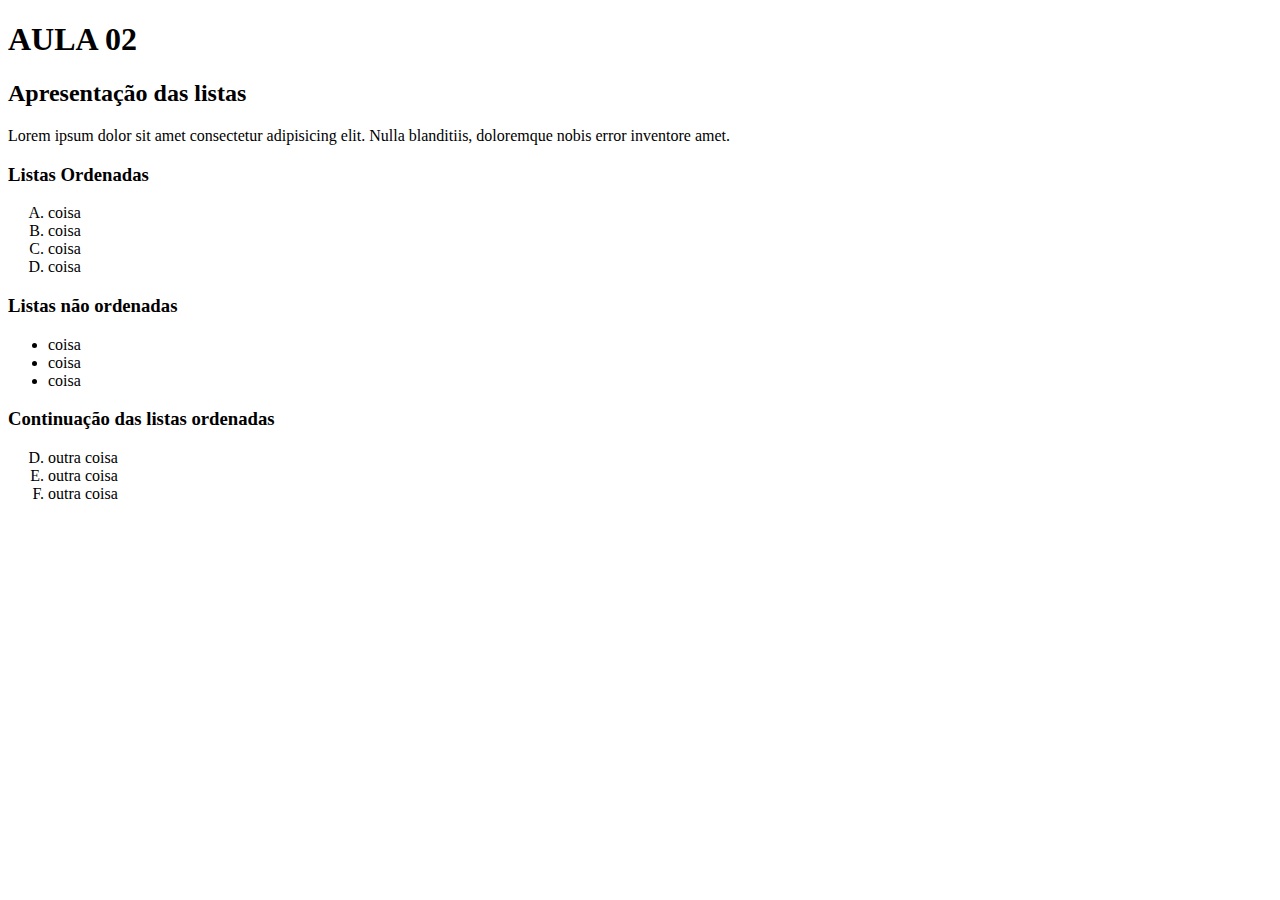
==== index.html @ ba5bc6ce "inserção de exemplos de listas ordenadas e não ordenadas" ====
<!DOCTYPE html>
<html lang="pt-br">
<head>
    <meta charset="UTF-8">
    <meta name="viewport" content="width=device-width, initial-scale=1.0">
    <title>Document</title>
</head>
<body>
    <h1>AULA 02</h1>
    <h2>Apresentação das listas</h2>
    <p>Lorem ipsum dolor sit amet consectetur adipisicing elit. Nulla blanditiis, doloremque nobis error inventore amet.</p>
    <h3>Listas Ordenadas</h3>
    <ol type="A">
        <li>coisa</li>
        <li>coisa</li>
        <li>coisa</li>
        <li>coisa</li>
    </ol>
    <h3>Listas não ordenadas</h3>
    <ul>
        <li>coisa</li>
        <li>coisa</li>
        <li>coisa</li>
    </ul>
    <h3>Continuação das listas ordenadas</h3>
    <ol type="A" start="4">
        <li>outra coisa</li>
        <li>outra coisa</li>
        <li>outra coisa</li>
    </ol>
</body>
</html>
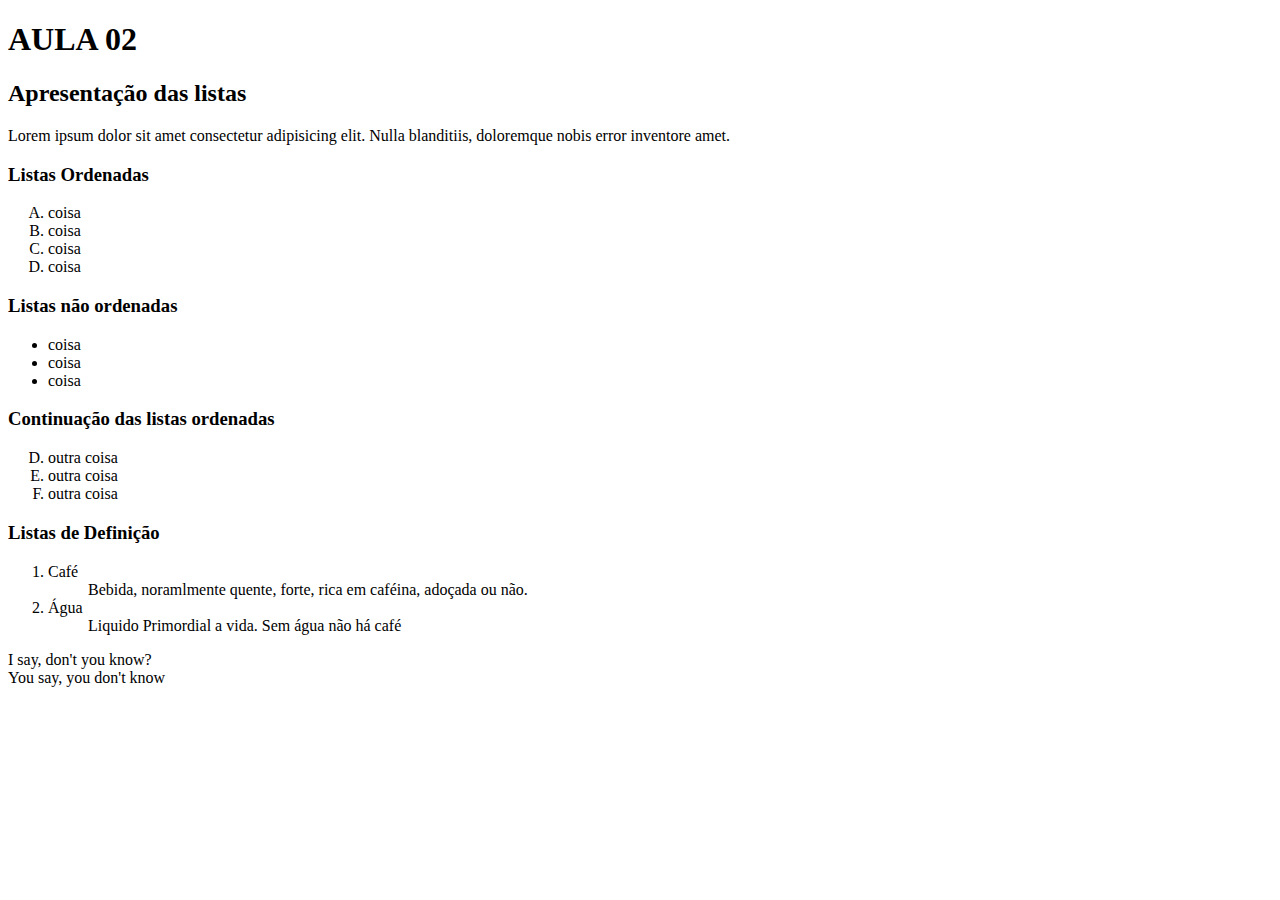
==== commit 359bcf38: "exemplo de quebra de linha" ====
--- a/index.html
+++ b/index.html
@@ -28,5 +28,26 @@
         <li>outra coisa</li>
         <li>outra coisa</li>
     </ol>
+    <h3>Listas de Definição</h3>
+
+
+    <dl>
+        <ol>
+            <li>
+        <dt>Café</dt>
+        <dd>Bebida, noramlmente quente, forte, rica em caféina,
+            adoçada ou não.
+            </li>
+            <li>
+        </dd>
+        <dt>Água</dt>
+        <dd>Liquido Primordial a vida. Sem água não há café</dd>
+            </li>
+        </ol>
+    </dl>
+
+    <p>I say, don't you know?<br>
+        You say, you don't know
+    </p>
 </body>
 </html>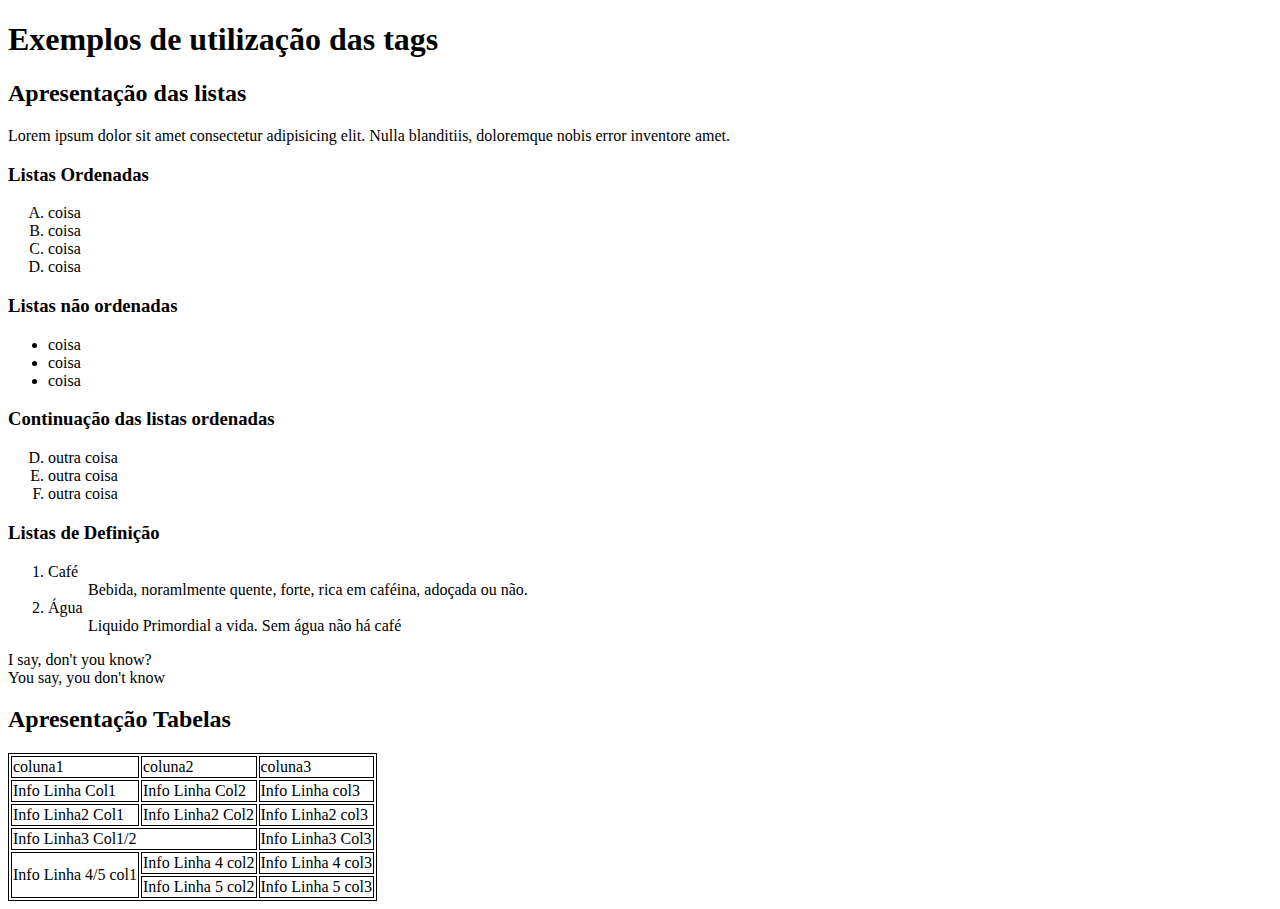
==== commit 06045a80: "Adição de Exemplos de Tabela" ====
--- a/index.html
+++ b/index.html
@@ -4,9 +4,14 @@
     <meta charset="UTF-8">
     <meta name="viewport" content="width=device-width, initial-scale=1.0">
     <title>Document</title>
+    <style>
+        table,th,td,tr{
+            border: 1px solid black;
+        }
+    </style>
 </head>
 <body>
-    <h1>AULA 02</h1>
+    <h1>Exemplos de utilização das tags</h1>
     <h2>Apresentação das listas</h2>
     <p>Lorem ipsum dolor sit amet consectetur adipisicing elit. Nulla blanditiis, doloremque nobis error inventore amet.</p>
     <h3>Listas Ordenadas</h3>
@@ -49,5 +54,45 @@
     <p>I say, don't you know?<br>
         You say, you don't know
     </p>
+
+    <h2>Apresentação Tabelas</h2>
+
+    <table>
+        <!--titulo das colunas-->
+        <tr>
+            <td>coluna1</td>
+            <td>coluna2</td>
+            <td>coluna3</td>
+        </tr>
+        <!--Informações da tabela-->
+        <tr>
+            <td>Info Linha Col1</td>
+            <td>Info Linha Col2</td>
+            <td>Info Linha col3</td>
+        </tr>
+
+        <tr>
+            <td>Info Linha2 Col1</td>
+            <td>Info Linha2 Col2</td>
+            <td>Info Linha2 col3</td>
+        </tr>
+
+        <tr>
+            <td colspan="2">Info Linha3 Col1/2</td>
+            <td>Info Linha3 Col3</td>
+
+        </tr>
+
+        <tr>
+            <td rowspan="2">Info Linha 4/5 col1</td>
+            <td>Info Linha 4 col2</td>
+            <td>Info Linha 4 col3</td>
+        </tr>
+        <tr>
+            <td>Info Linha 5 col2</td>
+            <td>Info Linha 5 col3</td>
+        </tr>
+
+    </table>
 </body>
 </html>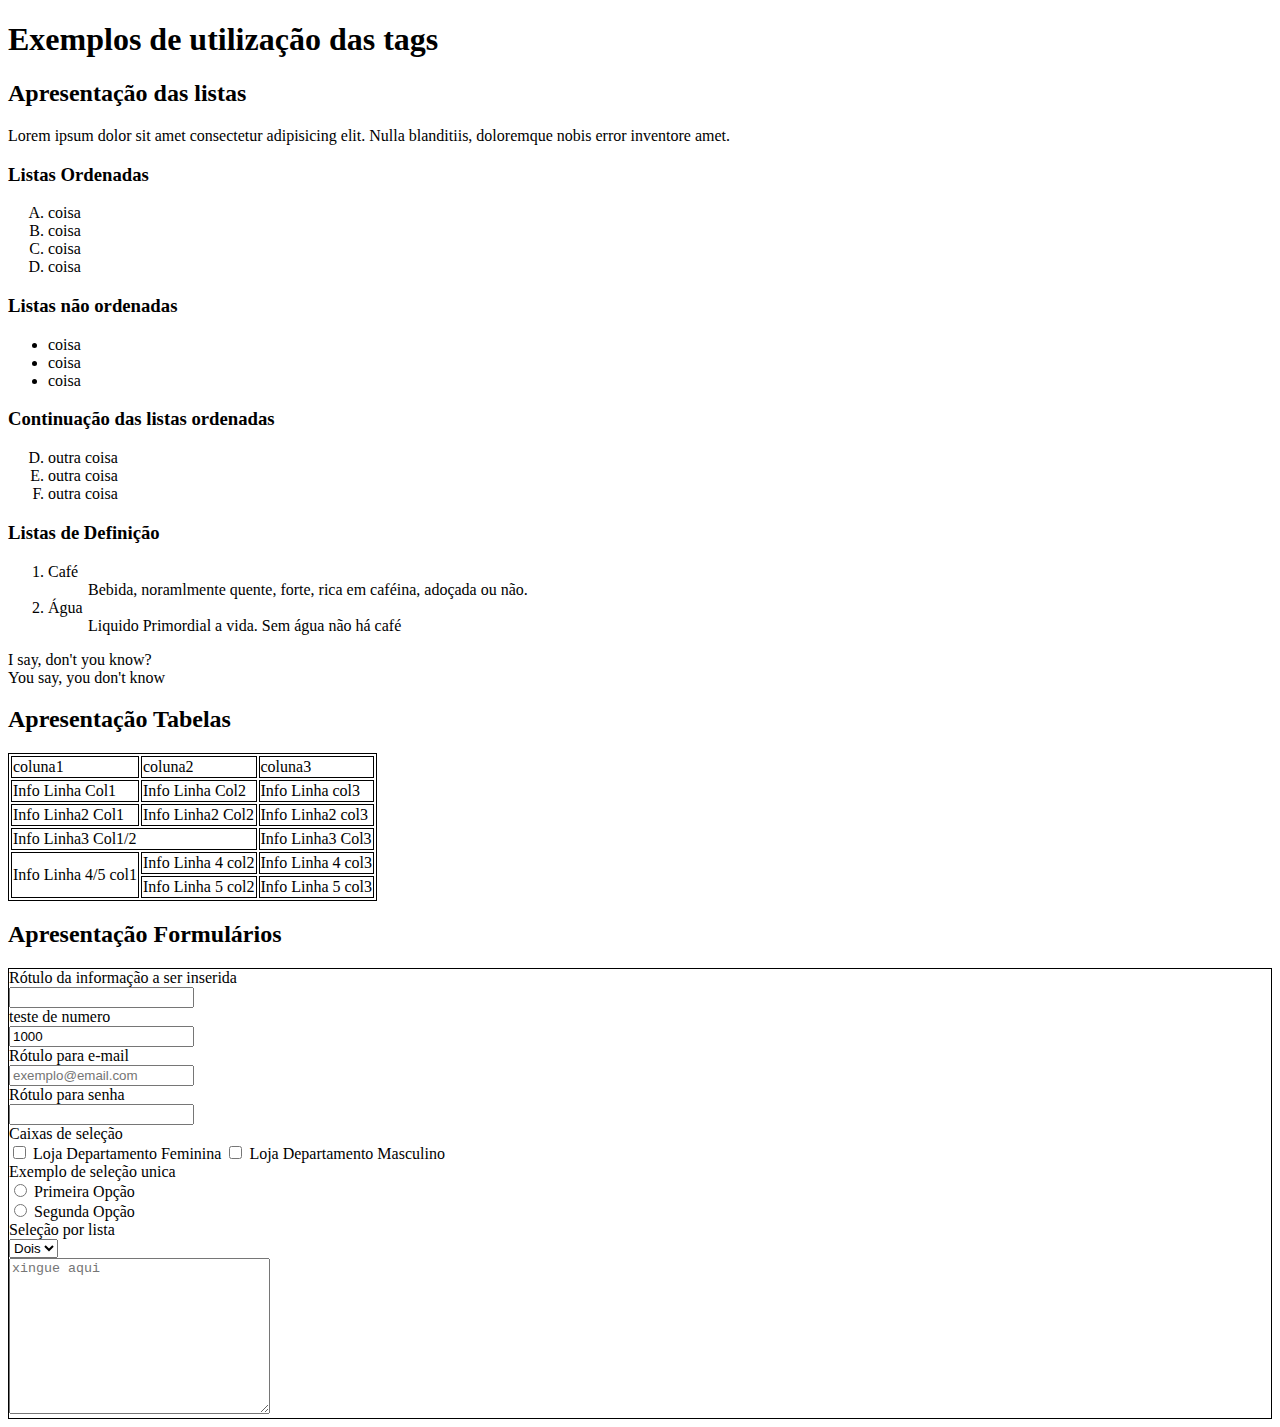
==== commit 72b84e43: "Formulário Cadastro Tech" ====
--- a/index.html
+++ b/index.html
@@ -5,7 +5,7 @@
     <meta name="viewport" content="width=device-width, initial-scale=1.0">
     <title>Document</title>
     <style>
-        table,th,td,tr{
+        table,th,td,tr,form{
             border: 1px solid black;
         }
     </style>
@@ -94,5 +94,75 @@
         </tr>
 
     </table>
+    <h2>Apresentação Formulários </h2>
+    <form action="#">
+
+        <label for="texto">
+            Rótulo da informação a ser inserida
+        </label>
+        <br>
+        <input type="text" name="" id="texto">
+
+        <br>
+
+        <label for="meuID2">
+            teste de numero
+        </label>
+        <br>
+        <input type="number" value="1000">
+
+        <br>
+        <label for="email">Rótulo para e-mail</label>
+        <br>
+        <input type="email" name="" id="email" placeholder="exemplo@email.com">
+        
+        <br>
+        <label for="senha">Rótulo para senha</label>
+        <br>
+        <input type="password" name="" id="senha">
+
+        <br>
+        <label for="">Caixas de seleção</label>
+        <br>
+        <input type="checkbox" name="selecao" id="f" value="lojafeminino">
+        <label for="f">Loja Departamento Feminina</label>
+
+        <input type="checkbox" name="selecao" id="m" value="lojamasculino">
+        <label for="m">Loja Departamento Masculino</label>
+        <br>
+
+        <label for="">Exemplo de seleção unica</label>
+        <br>
+
+        <input type="radio" name="selecaoUnica" id="um" value="1">
+        <label for="1">Primeira Opção</label>
+        <br>
+
+        <input type="radio" name="selecaoUnica" id="dois" value="2">
+        <label for="1">Segunda Opção</label>
+        <br>
+
+        <label for="">Seleção por lista</label>
+        <br>
+        <select name="testeSelect" id="testeSelect">
+            <option value="1" disabled>Um</option>
+            <option value="2">Dois</option>
+            <option value="3">Três</option>
+        </select>
+
+        <br>
+
+        <textarea name="" id="" cols="30" rows="10" placeholder="xingue aqui"></textarea>
+
+
+
+        
+
+        
+
+
+
+
+    </form>
 </body>
 </html>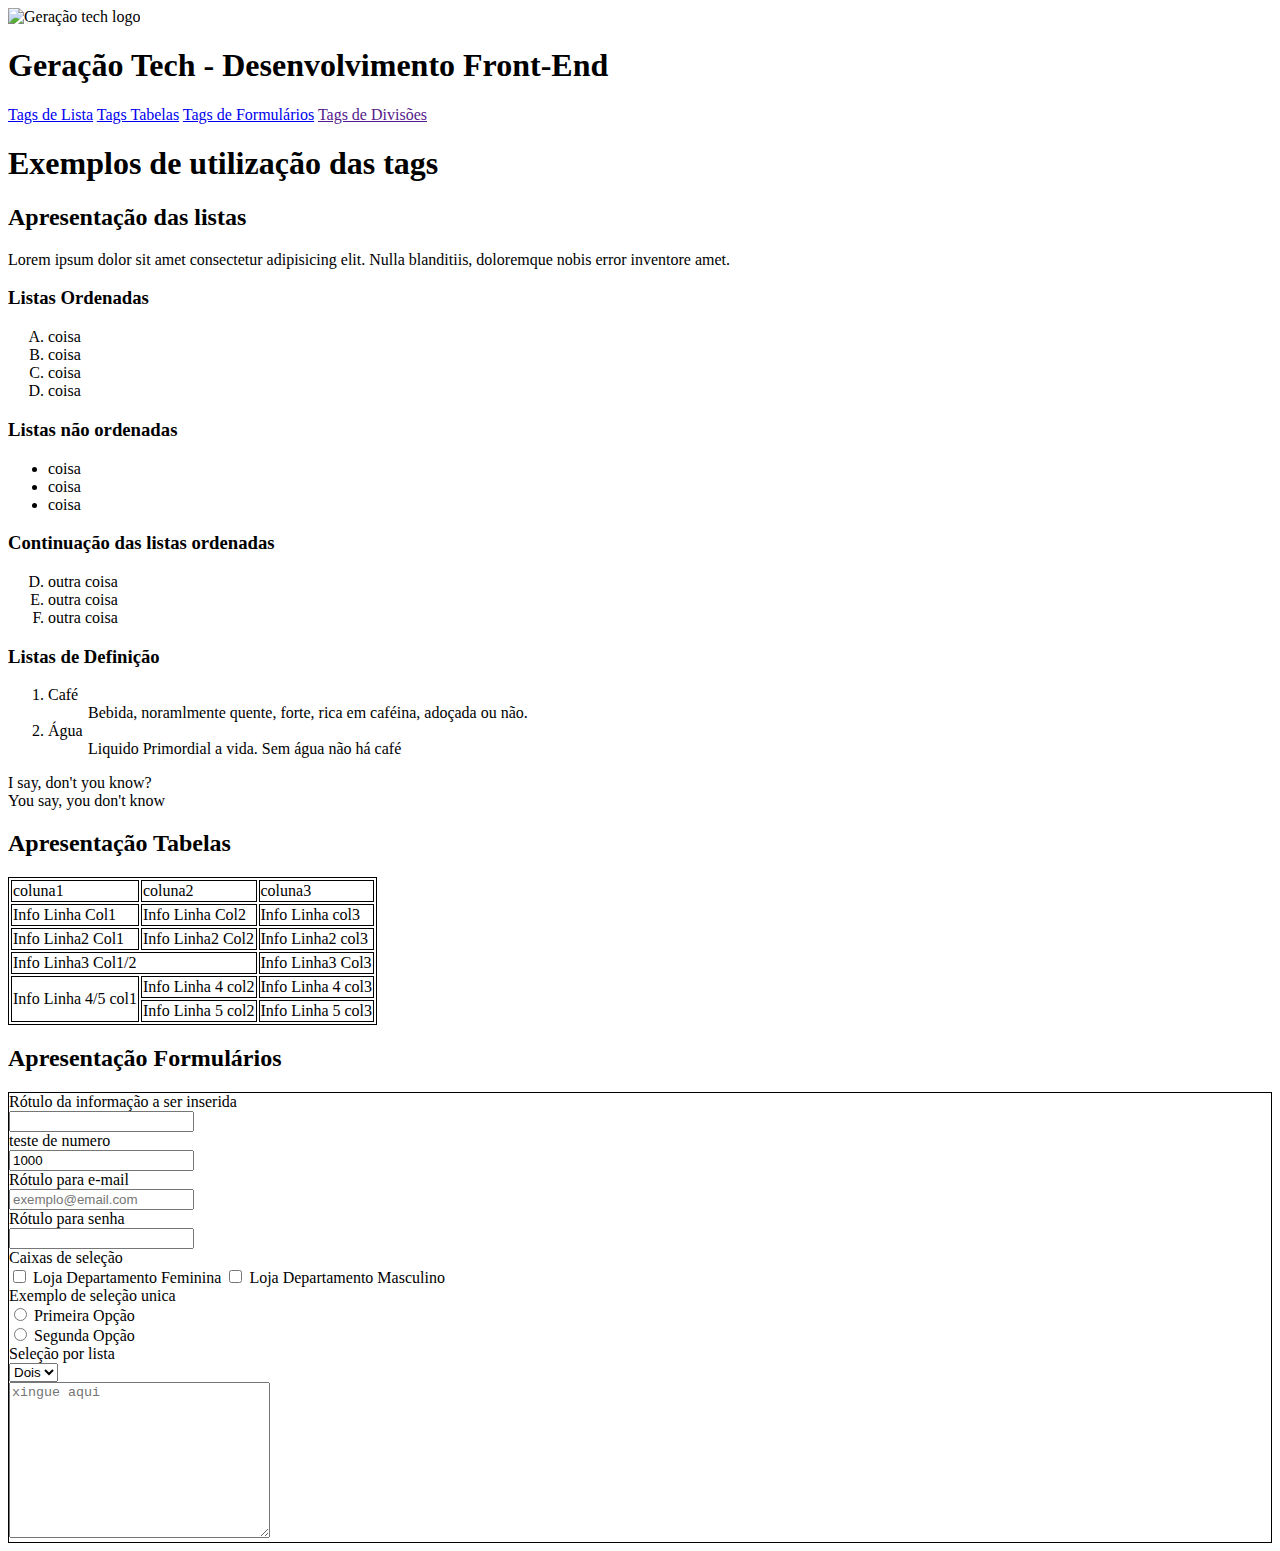
==== commit 86e14255: "Implementação de navegação e section" ====
--- a/index.html
+++ b/index.html
@@ -11,28 +11,55 @@
     </style>
 </head>
 <body>
+
+<header>
+
+<img src="geracaotechlogo.png" alt="Geração tech logo">
+
+<h1>Geração Tech - Desenvolvimento Front-End</h1>
+
+<nav>
+    <a href="#listas">Tags de Lista</a>
+    <a href="#tabelas">Tags  Tabelas</a>
+    <a href="#formularios">Tags de Formulários</a>
+    <a href="">Tags de Divisões</a>
+</nav>
+
+</header>
+
+<main>
+
     <h1>Exemplos de utilização das tags</h1>
+
+   <section id="listas">
     <h2>Apresentação das listas</h2>
+    
     <p>Lorem ipsum dolor sit amet consectetur adipisicing elit. Nulla blanditiis, doloremque nobis error inventore amet.</p>
+
     <h3>Listas Ordenadas</h3>
+
     <ol type="A">
         <li>coisa</li>
         <li>coisa</li>
         <li>coisa</li>
         <li>coisa</li>
     </ol>
+
     <h3>Listas não ordenadas</h3>
+
     <ul>
         <li>coisa</li>
         <li>coisa</li>
         <li>coisa</li>
     </ul>
     <h3>Continuação das listas ordenadas</h3>
+
     <ol type="A" start="4">
         <li>outra coisa</li>
         <li>outra coisa</li>
         <li>outra coisa</li>
     </ol>
+
     <h3>Listas de Definição</h3>
 
 
@@ -54,7 +81,9 @@
     <p>I say, don't you know?<br>
         You say, you don't know
     </p>
+   </section>
 
+   <section id="tabelas">
     <h2>Apresentação Tabelas</h2>
 
     <table>
@@ -94,6 +123,9 @@
         </tr>
 
     </table>
+   </section>
+
+   <section id="formularios">
     <h2>Apresentação Formulários </h2>
     <form action="#">
 
@@ -154,15 +186,14 @@
 
         <textarea name="" id="" cols="30" rows="10" placeholder="xingue aqui"></textarea>
 
+    </form>
+   </section>
 
+   
+</main>
 
-        
+<footer>
 
-        
-
-
-
-
-    </form>
+</footer>
 </body>
 </html>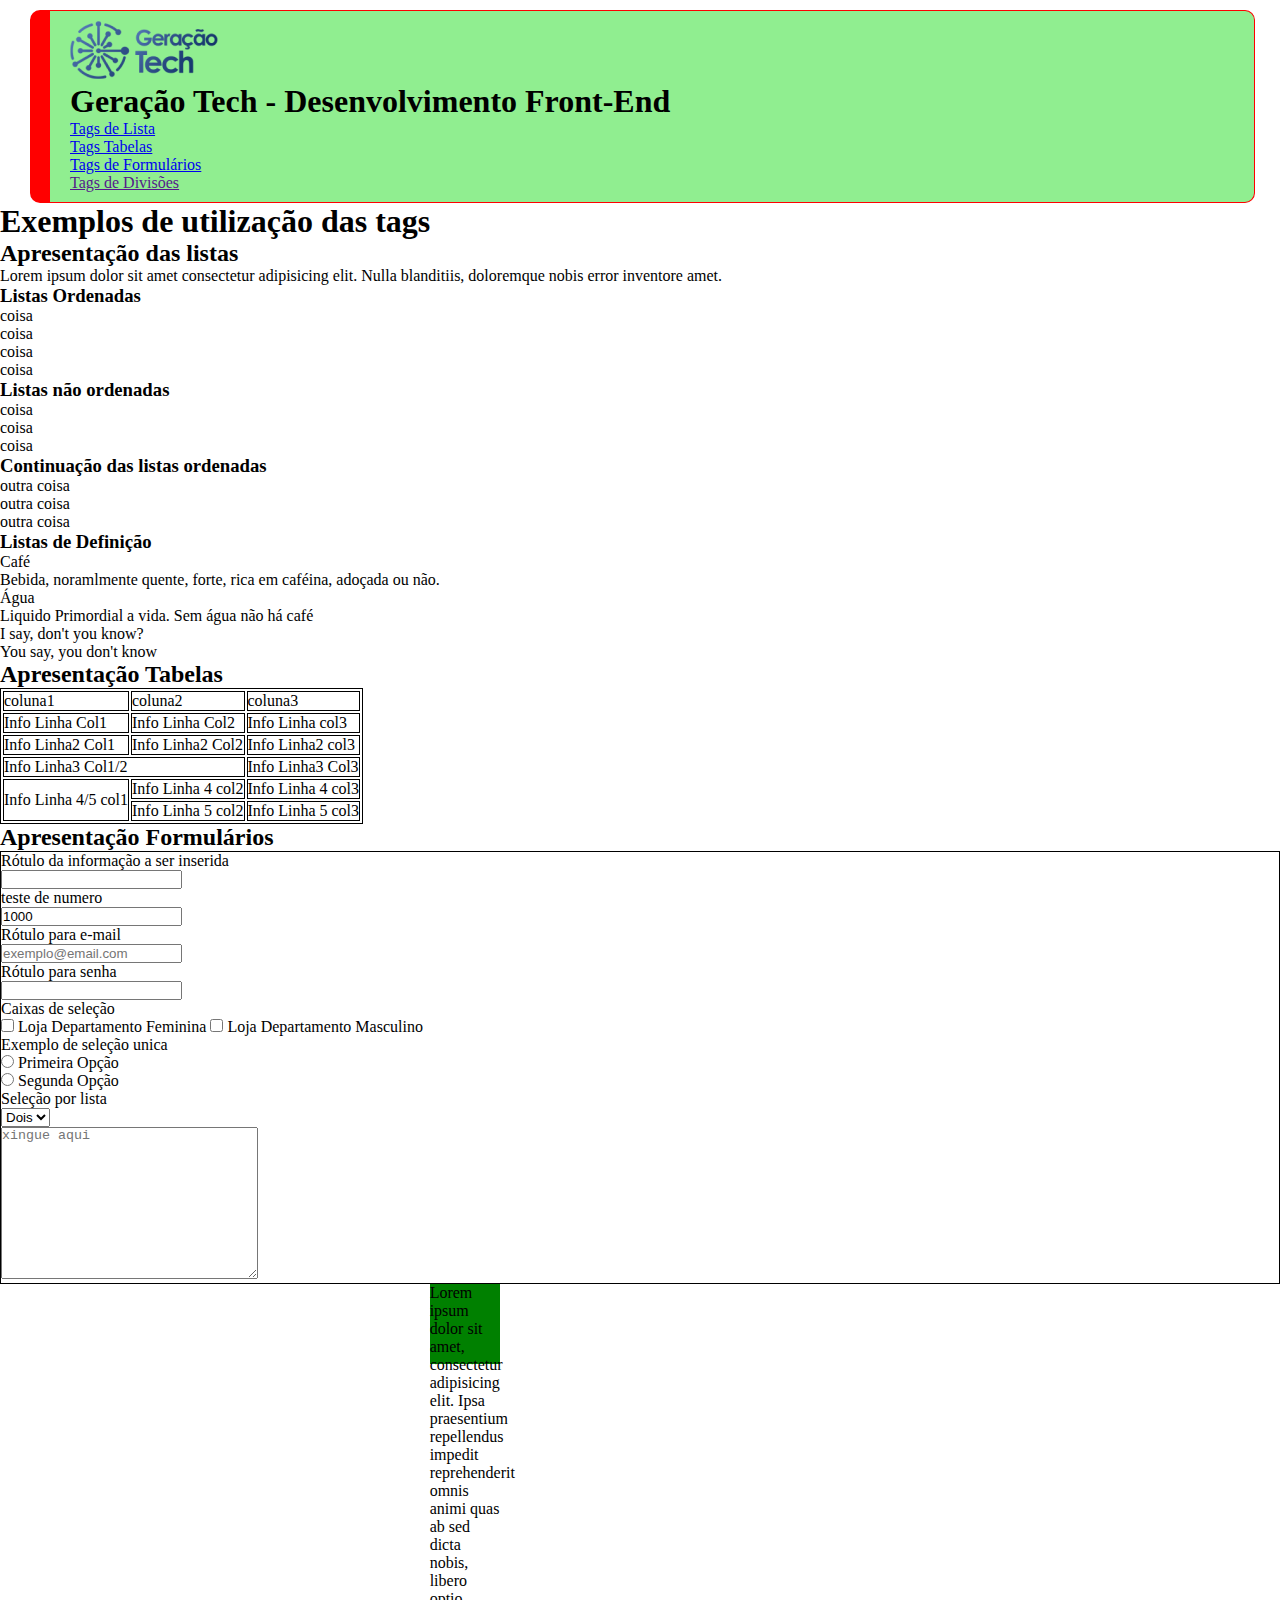
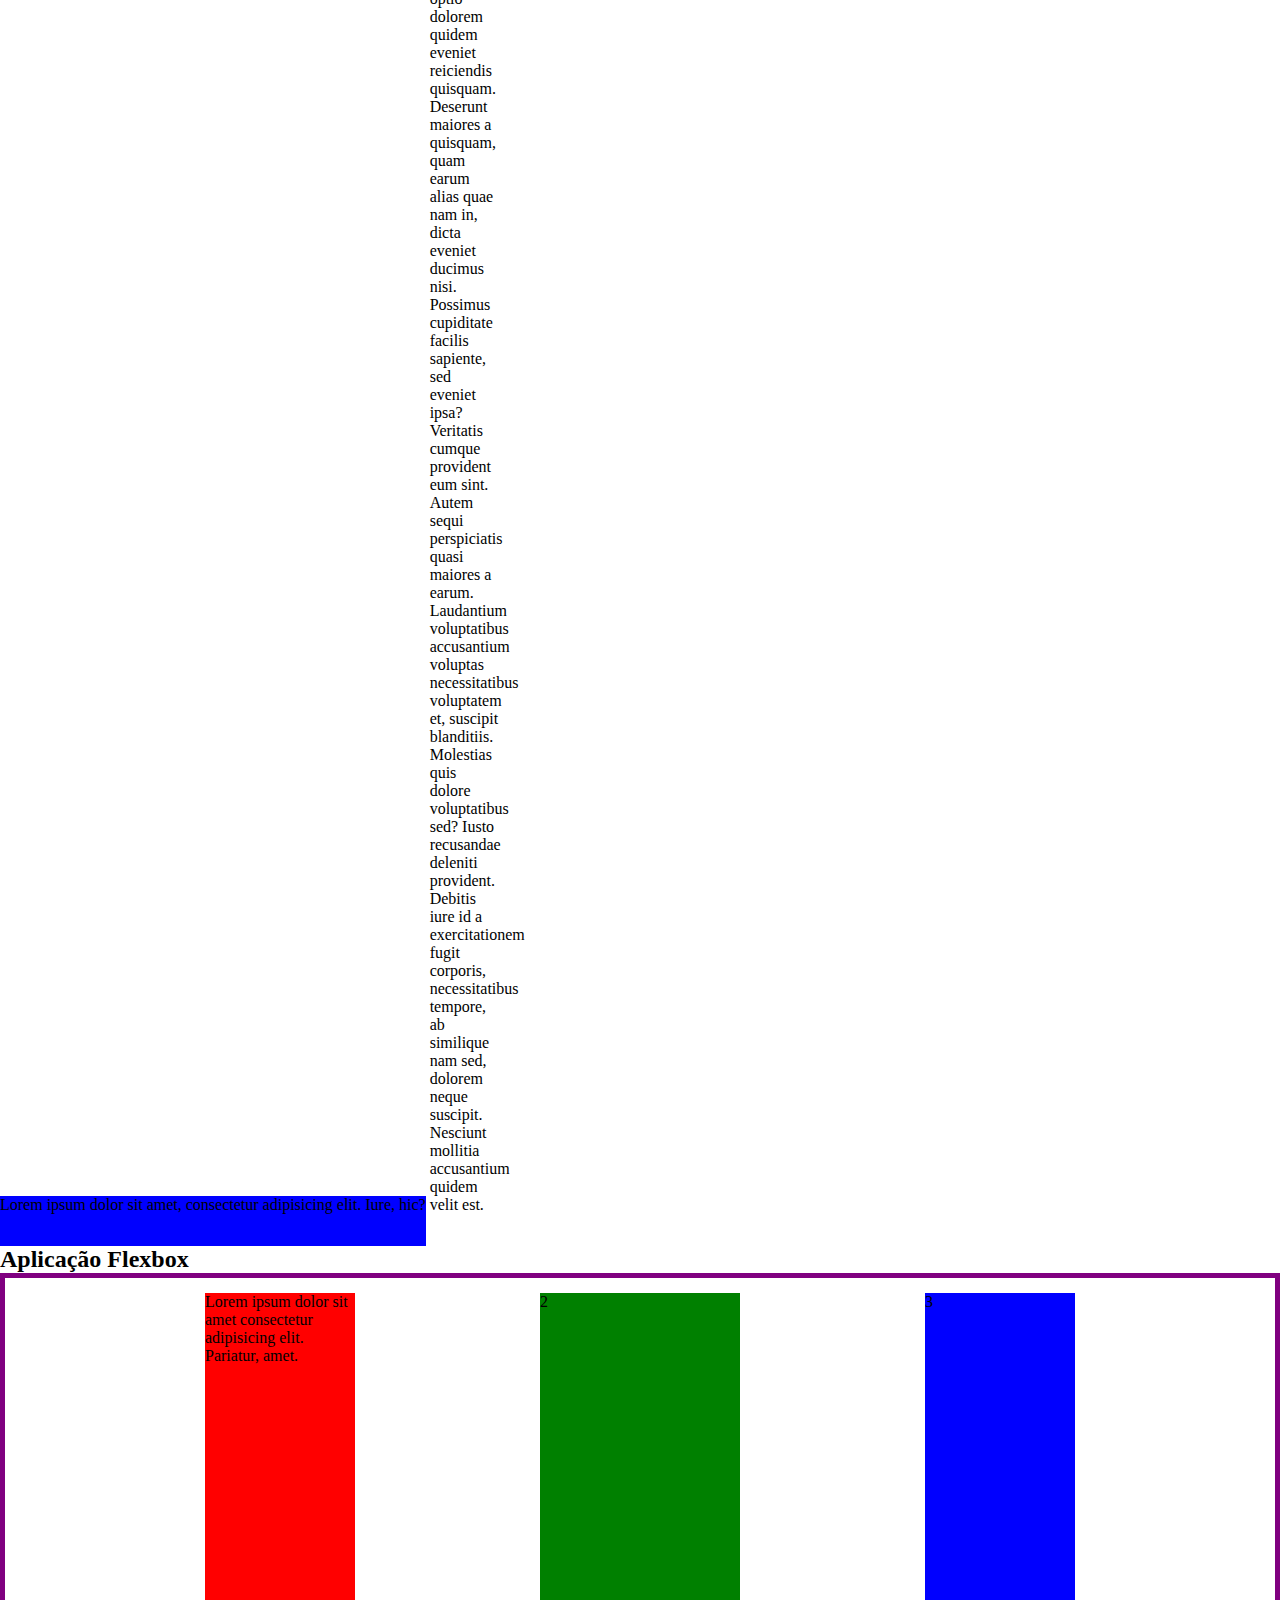
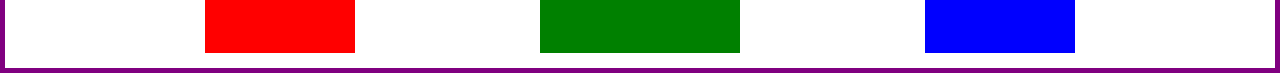
==== commit f7fdffc3: "uso de bootstrap e aplicação em formularios" ====
--- a/index.html
+++ b/index.html
@@ -4,11 +4,7 @@
     <meta charset="UTF-8">
     <meta name="viewport" content="width=device-width, initial-scale=1.0">
     <title>Document</title>
-    <style>
-        table,th,td,tr,form{
-            border: 1px solid black;
-        }
-    </style>
+   <link rel="stylesheet" href="style.css">
 </head>
 <body>
 
@@ -189,6 +185,33 @@
     </form>
    </section>
 
+   <section id="divisoes">
+    
+    <div class="div1">
+        Lorem ipsum dolor sit amet, consectetur adipisicing elit. Iure, hic?
+    </div>
+
+    <div class="div2">
+        2
+    </div>
+
+    <div class="div3">
+        Lorem ipsum dolor sit amet, consectetur adipisicing elit. Ipsa praesentium repellendus impedit reprehenderit omnis animi quas ab sed dicta nobis, libero optio dolorem quidem eveniet reiciendis quisquam. Deserunt maiores a quisquam, quam earum alias quae nam in, dicta eveniet ducimus nisi. Possimus cupiditate facilis sapiente, sed eveniet ipsa? Veritatis cumque provident eum sint. Autem sequi perspiciatis quasi maiores a earum. Laudantium voluptatibus accusantium voluptas necessitatibus voluptatem et, suscipit blanditiis. Molestias quis dolore voluptatibus sed? Iusto recusandae deleniti provident. Debitis iure id a exercitationem fugit corporis, necessitatibus tempore, ab similique nam sed, dolorem neque suscipit. Nesciunt mollitia accusantium quidem velit est.
+    </div>
+
+   </section>
+
+   <section>
+    <h2>Aplicação Flexbox</h2>
+
+    <div class="container">  <div class="itemFlex vermelho">Lorem ipsum dolor sit amet consectetur adipisicing elit. Pariatur, amet.</div>
+    <div class="itemFlex verde">2</div>
+    <div class="itemFlex azul">3</div>
+</div>
+
+  
+   </section>
+
    
 </main>
 
--- a/style.css
+++ b/style.css
@@ -0,0 +1,77 @@
+*{
+    padding: 0%;
+    margin: 0%;
+    box-sizing: border-box;
+}
+
+table,th,td,tr,form{
+    border: 1px solid black;
+}
+
+.div1{
+    display: inline-block;
+    background-color: blue;
+    color: black;
+    min-width: 50px;
+    height: 50px;
+}
+
+.div2{
+    background-color: rgb(255, 0, 212);
+    color: black;
+    width: 150px;
+    height: 150px;
+    display: none;
+}
+
+.div3{
+    background-color: green;
+    color: black;
+    width: 70px;
+   max-height: 80px;
+    display: inline-block;
+}
+
+nav a{
+    display: block;
+}
+
+header{
+    border: 1px solid red;
+    border-left: 20px solid red;
+    border-radius: 10px;
+    background: lightgreen;
+    margin: 10px 25px 0px 30px;
+    padding: 10px 20px;
+}
+
+.container{
+border: 5px solid purple;
+padding: 15px;
+display: flex;
+/*width: 500px;*/
+height: 400px;
+flex-direction: row;
+justify-content: space-evenly;
+align-content: stretch ;
+flex-wrap: wrap-reverse;
+}
+
+.vermelho{
+    background-color: red;
+    width: 150px;
+    /*height: 50px;*/
+}
+
+.verde{
+    background-color: green;
+    width: 200px;
+    /*height: 50px;*/
+
+}
+
+.azul{
+  background-color: blue;
+  width: 150px;
+  /*height: 50px;*/
+}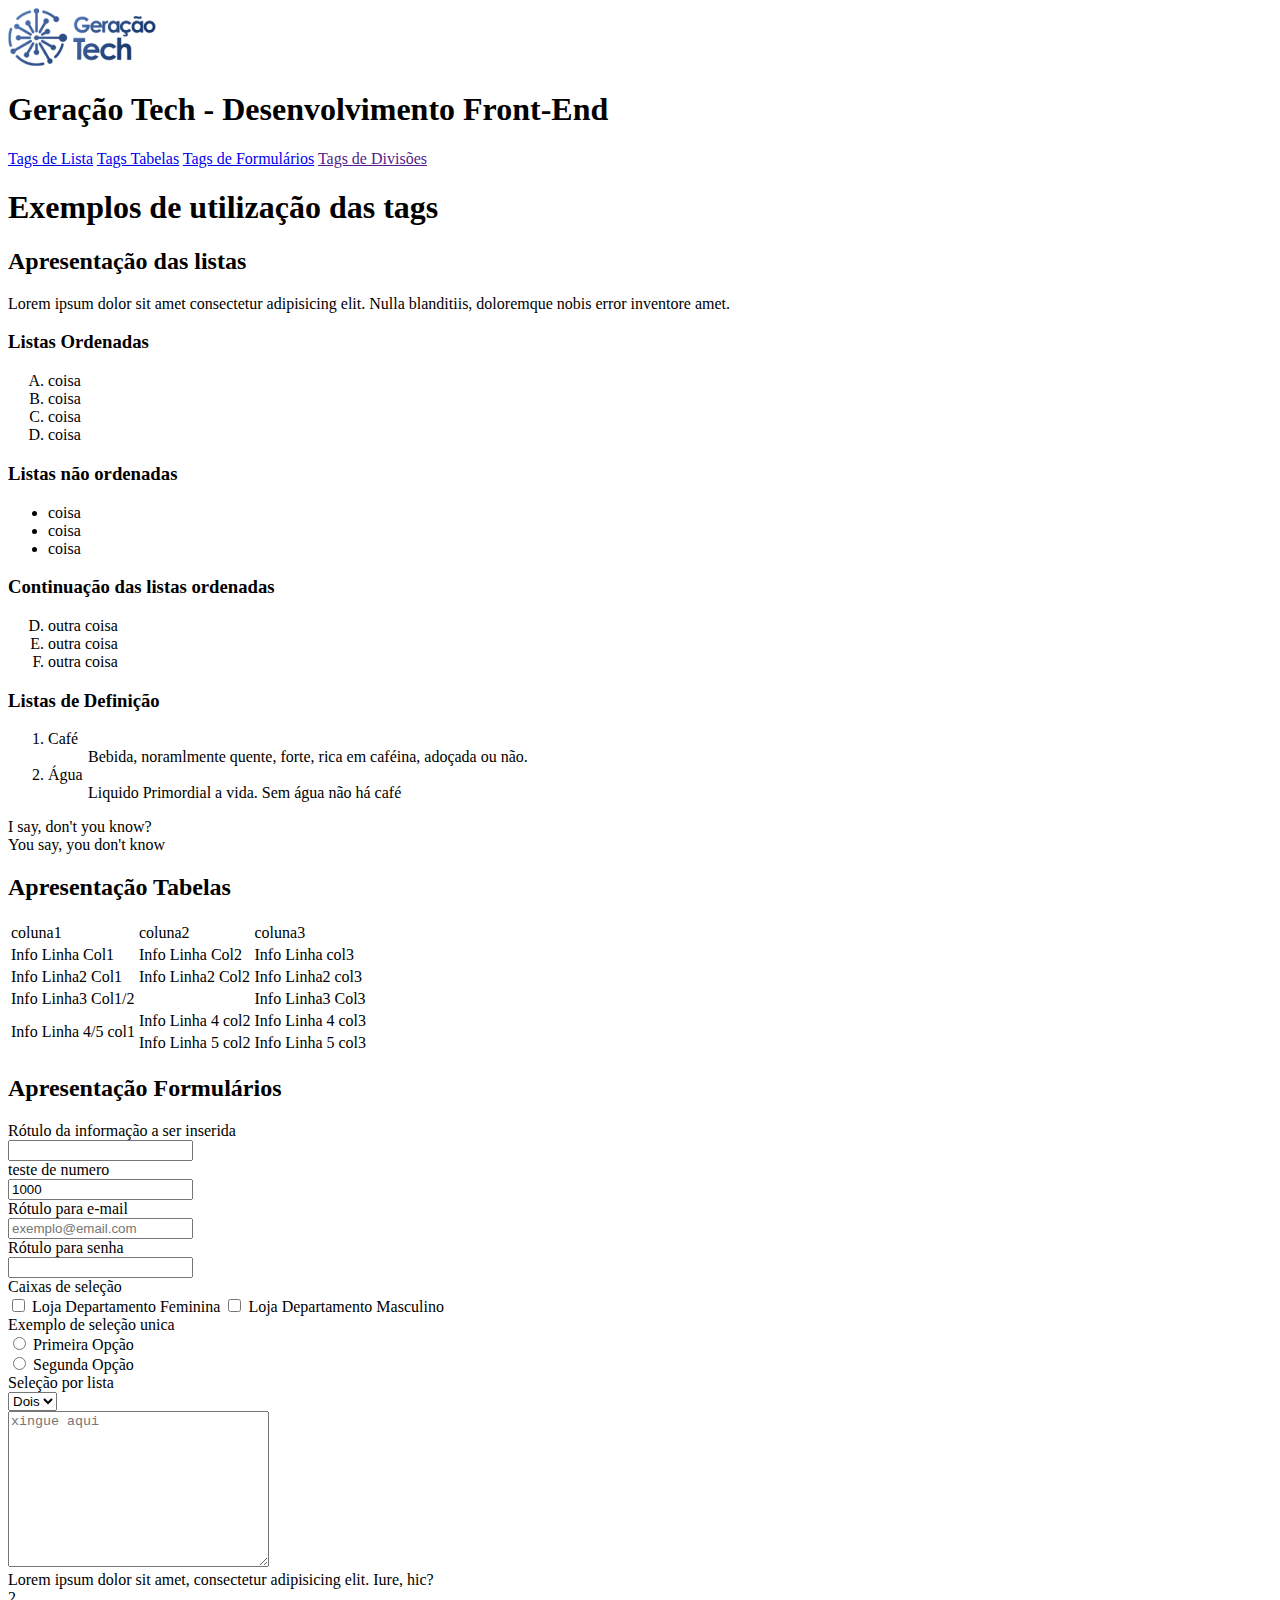
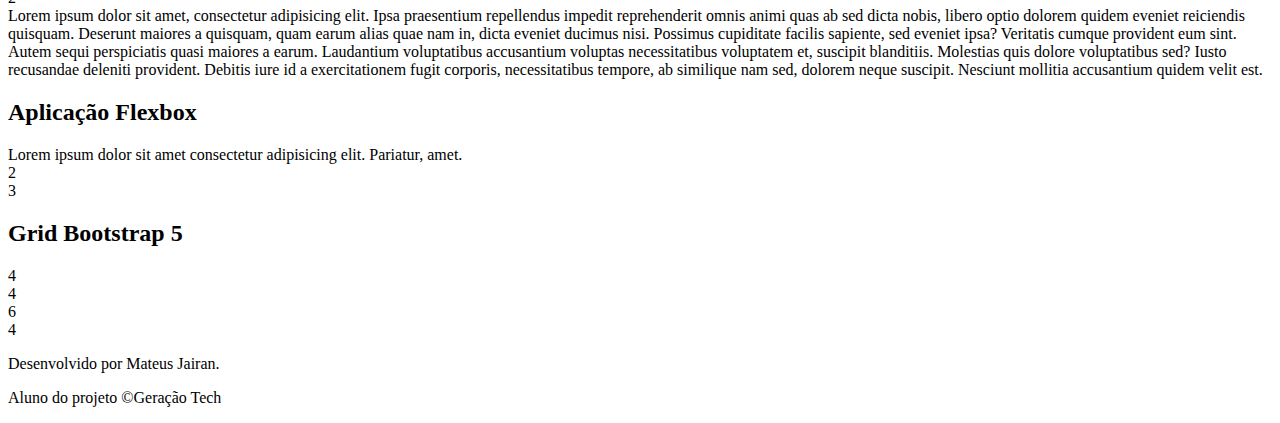
==== commit f51650b3: "grid bootstrap" ====
--- a/index.html
+++ b/index.html
@@ -4,17 +4,19 @@
     <meta charset="UTF-8">
     <meta name="viewport" content="width=device-width, initial-scale=1.0">
     <title>Document</title>
-   <link rel="stylesheet" href="style.css">
+    <link href="https://cdn.jsdelivr.net/npm/bootstrap@5.0.2/dist/css/bootstrap.min.css" rel="stylesheet" integrity="sha384-EVSTQN3/azprG1Anm3QDgpJLIm9Nao0Yz1ztcQTwFspd3yD65VohhpuuCOmLASjC" crossorigin="anonymous">
 </head>
-<body>
-
-<header>
+
+
+<body class="bg-light">
+
+<header class="bg-secondary">
 
 <img src="geracaotechlogo.png" alt="Geração tech logo">
 
-<h1>Geração Tech - Desenvolvimento Front-End</h1>
-
-<nav>
+<h1 class="justify-content-center d-flex">Geração Tech - Desenvolvimento Front-End</h1>
+
+<nav class=" navbar navbar-expand-lg navbar-light bg-light content-center d-flex">
     <a href="#listas">Tags de Lista</a>
     <a href="#tabelas">Tags  Tabelas</a>
     <a href="#formularios">Tags de Formulários</a>
@@ -212,11 +214,32 @@
   
    </section>
 
+   <section>
+    <h2>Grid Bootstrap 5</h2>
+
+    <div>
+        <div class="row">
+            <div class="bg-danger col-1">4</div>
+            <div class="bg-info col-1">4</div>
+            <div class="bg-success col-6">6</div>
+            <div class="bg-warning col-6">4</div>
+        </div>
+        <div></div>
+        <div></div>
+    </div>
+   </section>
+
    
 </main>
 
 <footer>
-
+<p>Desenvolvido por Mateus Jairan.</p>
+<p>Aluno do projeto &copy;Geração Tech</p>
 </footer>
+
+
+
+
+<script src="https://cdn.jsdelivr.net/npm/bootstrap@5.0.2/dist/js/bootstrap.bundle.min.js" integrity="sha384-MrcW6ZMFYlzcLA8Nl+NtUVF0sA7MsXsP1UyJoMp4YLEuNSfAP+JcXn/tWtIaxVXM" crossorigin="anonymous"></script>
 </body>
 </html>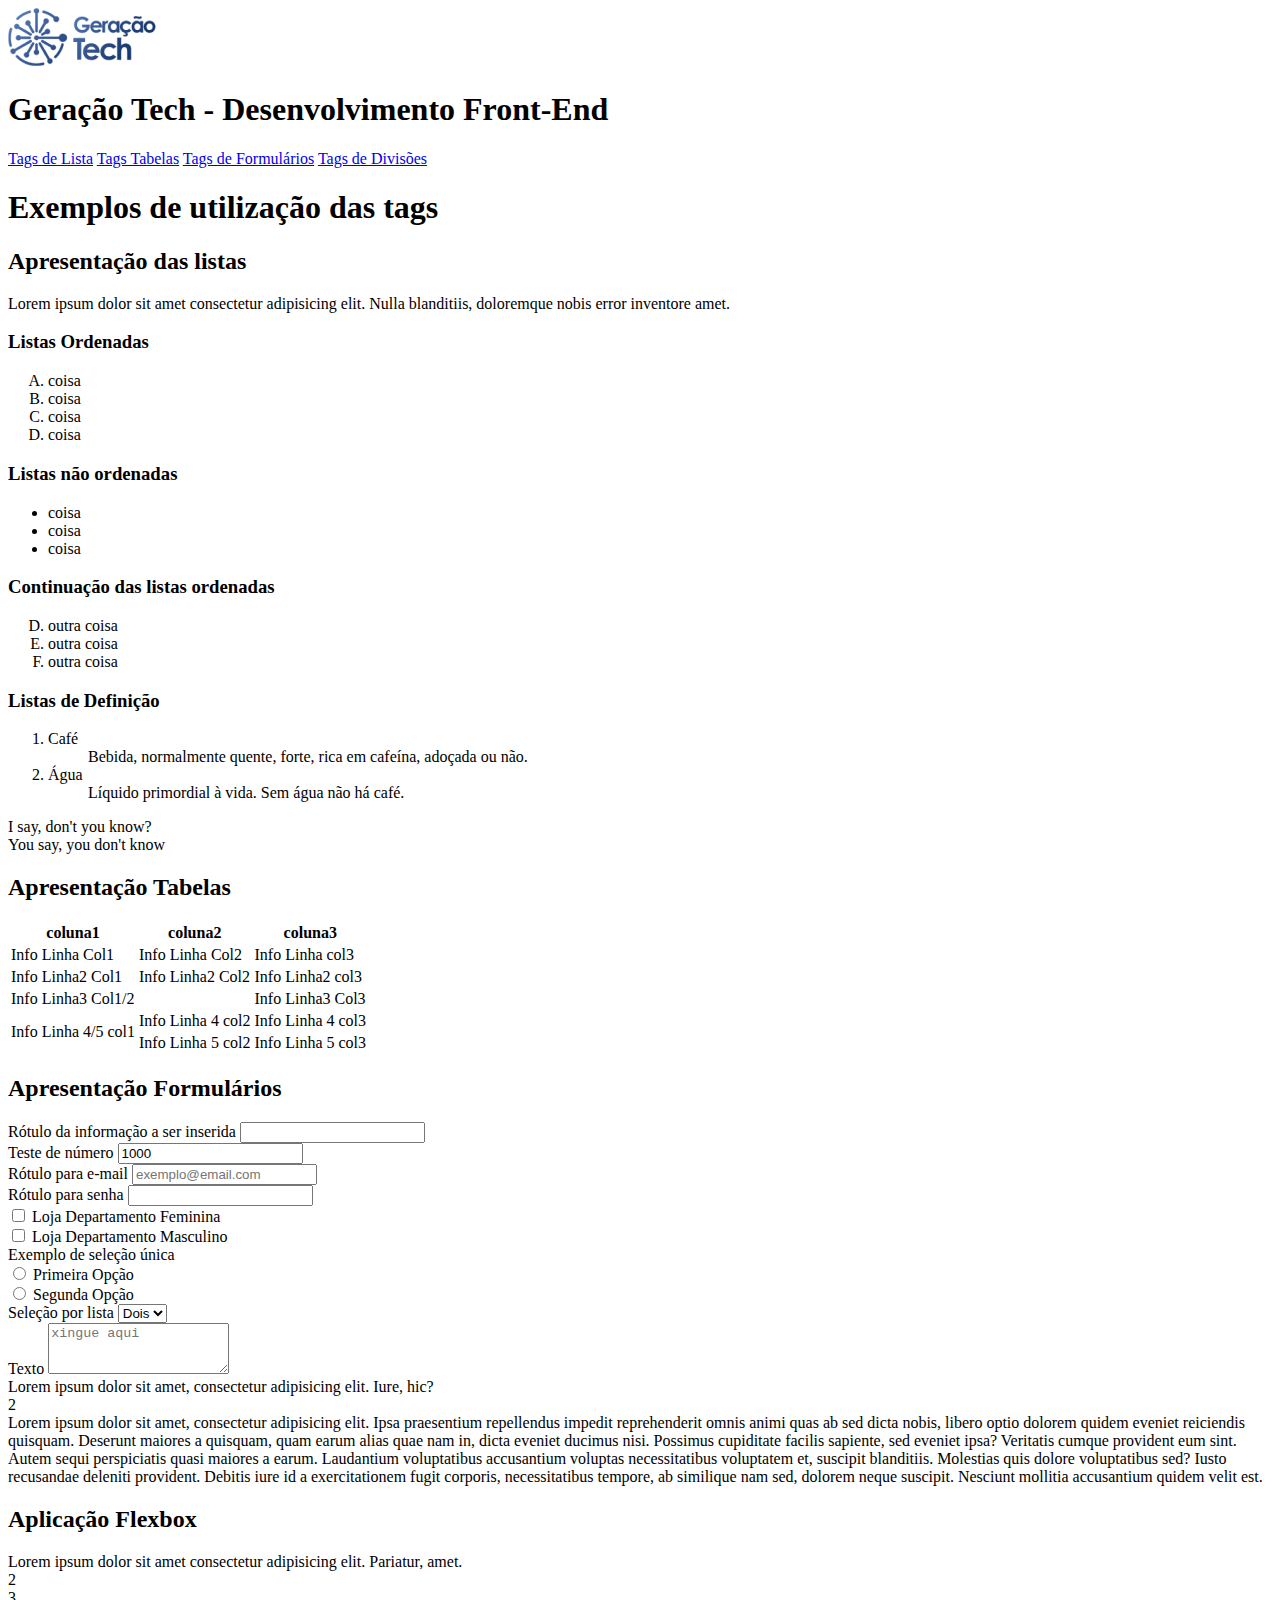
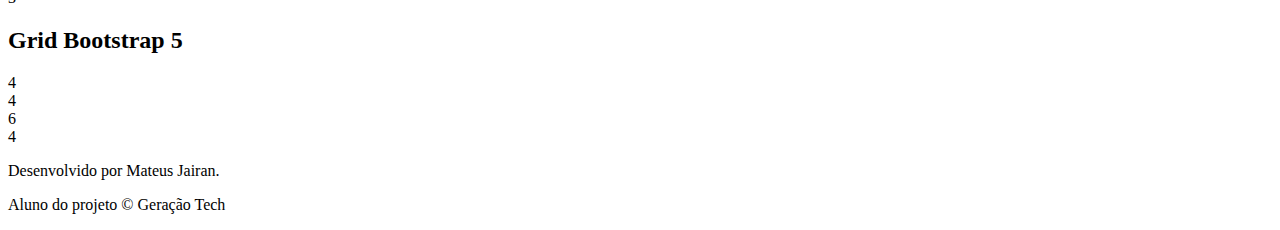
==== commit 30004015: "finalização do codigo" ====
--- a/index.html
+++ b/index.html
@@ -7,239 +7,208 @@
     <link href="https://cdn.jsdelivr.net/npm/bootstrap@5.0.2/dist/css/bootstrap.min.css" rel="stylesheet" integrity="sha384-EVSTQN3/azprG1Anm3QDgpJLIm9Nao0Yz1ztcQTwFspd3yD65VohhpuuCOmLASjC" crossorigin="anonymous">
 </head>
 
-
 <body class="bg-light">
 
-<header class="bg-secondary">
-
-<img src="geracaotechlogo.png" alt="Geração tech logo">
-
-<h1 class="justify-content-center d-flex">Geração Tech - Desenvolvimento Front-End</h1>
-
-<nav class=" navbar navbar-expand-lg navbar-light bg-light content-center d-flex">
-    <a href="#listas">Tags de Lista</a>
-    <a href="#tabelas">Tags  Tabelas</a>
-    <a href="#formularios">Tags de Formulários</a>
-    <a href="">Tags de Divisões</a>
-</nav>
-
+<header class="bg-secondary py-3">
+    <div class="container text-center">
+        <img src="geracaotechlogo.png" alt="Geração tech logo" class="mb-3">
+        <h1 class="text-white">Geração Tech - Desenvolvimento Front-End</h1>
+        <nav class="navbar navbar-expand-lg navbar-light bg-light justify-content-center">
+            <div class="navbar-nav">
+                <a class="nav-link" href="#listas">Tags de Lista</a>
+                <a class="nav-link" href="#tabelas">Tags Tabelas</a>
+                <a class="nav-link" href="#formularios">Tags de Formulários</a>
+                <a class="nav-link" href="#divisoes">Tags de Divisões</a>
+            </div>
+        </nav>
+    </div>
 </header>
 
-<main>
-
+<main class="container my-4">
     <h1>Exemplos de utilização das tags</h1>
 
-   <section id="listas">
-    <h2>Apresentação das listas</h2>
-    
-    <p>Lorem ipsum dolor sit amet consectetur adipisicing elit. Nulla blanditiis, doloremque nobis error inventore amet.</p>
-
-    <h3>Listas Ordenadas</h3>
-
-    <ol type="A">
-        <li>coisa</li>
-        <li>coisa</li>
-        <li>coisa</li>
-        <li>coisa</li>
-    </ol>
-
-    <h3>Listas não ordenadas</h3>
-
-    <ul>
-        <li>coisa</li>
-        <li>coisa</li>
-        <li>coisa</li>
-    </ul>
-    <h3>Continuação das listas ordenadas</h3>
-
-    <ol type="A" start="4">
-        <li>outra coisa</li>
-        <li>outra coisa</li>
-        <li>outra coisa</li>
-    </ol>
-
-    <h3>Listas de Definição</h3>
-
-
-    <dl>
-        <ol>
-            <li>
-        <dt>Café</dt>
-        <dd>Bebida, noramlmente quente, forte, rica em caféina,
-            adoçada ou não.
-            </li>
-            <li>
-        </dd>
-        <dt>Água</dt>
-        <dd>Liquido Primordial a vida. Sem água não há café</dd>
-            </li>
+    <section id="listas" class="my-4">
+        <h2>Apresentação das listas</h2>
+        <p>Lorem ipsum dolor sit amet consectetur adipisicing elit. Nulla blanditiis, doloremque nobis error inventore amet.</p>
+
+        <h3>Listas Ordenadas</h3>
+        <ol type="A">
+            <li>coisa</li>
+            <li>coisa</li>
+            <li>coisa</li>
+            <li>coisa</li>
         </ol>
-    </dl>
-
-    <p>I say, don't you know?<br>
-        You say, you don't know
-    </p>
-   </section>
-
-   <section id="tabelas">
-    <h2>Apresentação Tabelas</h2>
-
-    <table>
-        <!--titulo das colunas-->
-        <tr>
-            <td>coluna1</td>
-            <td>coluna2</td>
-            <td>coluna3</td>
-        </tr>
-        <!--Informações da tabela-->
-        <tr>
-            <td>Info Linha Col1</td>
-            <td>Info Linha Col2</td>
-            <td>Info Linha col3</td>
-        </tr>
-
-        <tr>
-            <td>Info Linha2 Col1</td>
-            <td>Info Linha2 Col2</td>
-            <td>Info Linha2 col3</td>
-        </tr>
-
-        <tr>
-            <td colspan="2">Info Linha3 Col1/2</td>
-            <td>Info Linha3 Col3</td>
-
-        </tr>
-
-        <tr>
-            <td rowspan="2">Info Linha 4/5 col1</td>
-            <td>Info Linha 4 col2</td>
-            <td>Info Linha 4 col3</td>
-        </tr>
-        <tr>
-            <td>Info Linha 5 col2</td>
-            <td>Info Linha 5 col3</td>
-        </tr>
-
-    </table>
-   </section>
-
-   <section id="formularios">
-    <h2>Apresentação Formulários </h2>
-    <form action="#">
-
-        <label for="texto">
-            Rótulo da informação a ser inserida
-        </label>
-        <br>
-        <input type="text" name="" id="texto">
-
-        <br>
-
-        <label for="meuID2">
-            teste de numero
-        </label>
-        <br>
-        <input type="number" value="1000">
-
-        <br>
-        <label for="email">Rótulo para e-mail</label>
-        <br>
-        <input type="email" name="" id="email" placeholder="exemplo@email.com">
-        
-        <br>
-        <label for="senha">Rótulo para senha</label>
-        <br>
-        <input type="password" name="" id="senha">
-
-        <br>
-        <label for="">Caixas de seleção</label>
-        <br>
-        <input type="checkbox" name="selecao" id="f" value="lojafeminino">
-        <label for="f">Loja Departamento Feminina</label>
-
-        <input type="checkbox" name="selecao" id="m" value="lojamasculino">
-        <label for="m">Loja Departamento Masculino</label>
-        <br>
-
-        <label for="">Exemplo de seleção unica</label>
-        <br>
-
-        <input type="radio" name="selecaoUnica" id="um" value="1">
-        <label for="1">Primeira Opção</label>
-        <br>
-
-        <input type="radio" name="selecaoUnica" id="dois" value="2">
-        <label for="1">Segunda Opção</label>
-        <br>
-
-        <label for="">Seleção por lista</label>
-        <br>
-        <select name="testeSelect" id="testeSelect">
-            <option value="1" disabled>Um</option>
-            <option value="2">Dois</option>
-            <option value="3">Três</option>
-        </select>
-
-        <br>
-
-        <textarea name="" id="" cols="30" rows="10" placeholder="xingue aqui"></textarea>
-
-    </form>
-   </section>
-
-   <section id="divisoes">
-    
-    <div class="div1">
-        Lorem ipsum dolor sit amet, consectetur adipisicing elit. Iure, hic?
-    </div>
-
-    <div class="div2">
-        2
-    </div>
-
-    <div class="div3">
-        Lorem ipsum dolor sit amet, consectetur adipisicing elit. Ipsa praesentium repellendus impedit reprehenderit omnis animi quas ab sed dicta nobis, libero optio dolorem quidem eveniet reiciendis quisquam. Deserunt maiores a quisquam, quam earum alias quae nam in, dicta eveniet ducimus nisi. Possimus cupiditate facilis sapiente, sed eveniet ipsa? Veritatis cumque provident eum sint. Autem sequi perspiciatis quasi maiores a earum. Laudantium voluptatibus accusantium voluptas necessitatibus voluptatem et, suscipit blanditiis. Molestias quis dolore voluptatibus sed? Iusto recusandae deleniti provident. Debitis iure id a exercitationem fugit corporis, necessitatibus tempore, ab similique nam sed, dolorem neque suscipit. Nesciunt mollitia accusantium quidem velit est.
-    </div>
-
-   </section>
-
-   <section>
-    <h2>Aplicação Flexbox</h2>
-
-    <div class="container">  <div class="itemFlex vermelho">Lorem ipsum dolor sit amet consectetur adipisicing elit. Pariatur, amet.</div>
-    <div class="itemFlex verde">2</div>
-    <div class="itemFlex azul">3</div>
-</div>
-
-  
-   </section>
-
-   <section>
-    <h2>Grid Bootstrap 5</h2>
-
-    <div>
-        <div class="row">
-            <div class="bg-danger col-1">4</div>
-            <div class="bg-info col-1">4</div>
-            <div class="bg-success col-6">6</div>
-            <div class="bg-warning col-6">4</div>
-        </div>
-        <div></div>
-        <div></div>
-    </div>
-   </section>
-
-   
+
+        <h3>Listas não ordenadas</h3>
+        <ul>
+            <li>coisa</li>
+            <li>coisa</li>
+            <li>coisa</li>
+        </ul>
+
+        <h3>Continuação das listas ordenadas</h3>
+        <ol type="A" start="4">
+            <li>outra coisa</li>
+            <li>outra coisa</li>
+            <li>outra coisa</li>
+        </ol>
+
+        <h3>Listas de Definição</h3>
+        <dl>
+            <ol>
+                <li>
+                    <dt>Café</dt>
+                    <dd>Bebida, normalmente quente, forte, rica em cafeína, adoçada ou não.</dd>
+                </li>
+                <li>
+                    <dt>Água</dt>
+                    <dd>Líquido primordial à vida. Sem água não há café.</dd>
+                </li>
+            </ol>
+        </dl>
+        <p>I say, don't you know?<br>
+            You say, you don't know
+        </p>
+    </section>
+
+    <section id="tabelas" class="my-4">
+        <h2>Apresentação Tabelas</h2>
+        <table class="table table-striped">
+            <thead>
+                <tr>
+                    <th>coluna1</th>
+                    <th>coluna2</th>
+                    <th>coluna3</th>
+                </tr>
+            </thead>
+            <tbody>
+                <tr>
+                    <td>Info Linha Col1</td>
+                    <td>Info Linha Col2</td>
+                    <td>Info Linha col3</td>
+                </tr>
+                <tr>
+                    <td>Info Linha2 Col1</td>
+                    <td>Info Linha2 Col2</td>
+                    <td>Info Linha2 col3</td>
+                </tr>
+                <tr>
+                    <td colspan="2">Info Linha3 Col1/2</td>
+                    <td>Info Linha3 Col3</td>
+                </tr>
+                <tr>
+                    <td rowspan="2">Info Linha 4/5 col1</td>
+                    <td>Info Linha 4 col2</td>
+                    <td>Info Linha 4 col3</td>
+                </tr>
+                <tr>
+                    <td>Info Linha 5 col2</td>
+                    <td>Info Linha 5 col3</td>
+                </tr>
+            </tbody>
+        </table>
+    </section>
+
+    <section id="formularios" class="my-4">
+        <h2>Apresentação Formulários </h2>
+        <form>
+            <div class="mb-3">
+                <label for="texto" class="form-label">Rótulo da informação a ser inserida</label>
+                <input type="text" class="form-control" id="texto">
+            </div>
+
+            <div class="mb-3">
+                <label for="meuID2" class="form-label">Teste de número</label>
+                <input type="number" class="form-control" id="meuID2" value="1000">
+            </div>
+
+            <div class="mb-3">
+                <label for="email" class="form-label">Rótulo para e-mail</label>
+                <input type="email" class="form-control" id="email" placeholder="exemplo@email.com">
+            </div>
+
+            <div class="mb-3">
+                <label for="senha" class="form-label">Rótulo para senha</label>
+                <input type="password" class="form-control" id="senha">
+            </div>
+
+            <div class="form-check mb-3">
+                <input class="form-check-input" type="checkbox" value="lojafeminino" id="f">
+                <label class="form-check-label" for="f">Loja Departamento Feminina</label>
+            </div>
+
+            <div class="form-check mb-3">
+                <input class="form-check-input" type="checkbox" value="lojamasculino" id="m">
+                <label class="form-check-label" for="m">Loja Departamento Masculino</label>
+            </div>
+
+            <div class="mb-3">
+                <label for="seleçãoUnica" class="form-label">Exemplo de seleção única</label>
+                <div class="form-check">
+                    <input class="form-check-input" type="radio" name="selecaoUnica" id="um" value="1">
+                    <label class="form-check-label" for="um">Primeira Opção</label>
+                </div>
+                <div class="form-check">
+                    <input class="form-check-input" type="radio" name="selecaoUnica" id="dois" value="2">
+                    <label class="form-check-label" for="dois">Segunda Opção</label>
+                </div>
+            </div>
+
+            <div class="mb-3">
+                <label for="testeSelect" class="form-label">Seleção por lista</label>
+                <select class="form-select" id="testeSelect">
+                    <option value="1" disabled>Um</option>
+                    <option value="2">Dois</option>
+                    <option value="3">Três</option>
+                </select>
+            </div>
+
+            <div class="mb-3">
+                <label for="textarea" class="form-label">Texto</label>
+                <textarea class="form-control" id="textarea" rows="3" placeholder="xingue aqui"></textarea>
+            </div>
+        </form>
+    </section>
+
+    <section id="divisoes" class="my-4">
+        <div class="border p-3 mb-3">
+            Lorem ipsum dolor sit amet, consectetur adipisicing elit. Iure, hic?
+        </div>
+        <div class="border p-3 mb-3">
+            2
+        </div>
+        <div class="border p-3 mb-3">
+            Lorem ipsum dolor sit amet, consectetur adipisicing elit. Ipsa praesentium repellendus impedit reprehenderit omnis animi quas ab sed dicta nobis, libero optio dolorem quidem eveniet reiciendis quisquam. Deserunt maiores a quisquam, quam earum alias quae nam in, dicta eveniet ducimus nisi. Possimus cupiditate facilis sapiente, sed eveniet ipsa? Veritatis cumque provident eum sint. Autem sequi perspiciatis quasi maiores a earum. Laudantium voluptatibus accusantium voluptas necessitatibus voluptatem et, suscipit blanditiis. Molestias quis dolore voluptatibus sed? Iusto recusandae deleniti provident. Debitis iure id a exercitationem fugit corporis, necessitatibus tempore, ab similique nam sed, dolorem neque suscipit. Nesciunt mollitia accusantium quidem velit est.
+        </div>
+    </section>
+
+    <section class="my-4">
+        <h2>Aplicação Flexbox</h2>
+        <div class="d-flex flex-wrap">
+            <div class="p-2 bg-danger text-white">Lorem ipsum dolor sit amet consectetur adipisicing elit. Pariatur, amet.</div>
+            <div class="p-2 bg-success text-white">2</div>
+            <div class="p-2 bg-primary text-white">3</div>
+        </div>
+    </section>
+
+    <section class="my-4">
+        <h2>Grid Bootstrap 5</h2>
+        <div class="container">
+            <div class="row">
+                <div class="col-1 bg-danger text-white">4</div>
+                <div class="col-1 bg-info text-white">4</div>
+                <div class="col-6 bg-success text-white">6</div>
+                <div class="col-4 bg-warning text-white">4</div>
+            </div>
+        </div>
+    </section>
 </main>
 
-<footer>
-<p>Desenvolvido por Mateus Jairan.</p>
-<p>Aluno do projeto &copy;Geração Tech</p>
+<footer class="bg-secondary text-white text-center py-3">
+    <p>Desenvolvido por Mateus Jairan.</p>
+    <p>Aluno do projeto &copy; Geração Tech</p>
 </footer>
-
-
-
 
 <script src="https://cdn.jsdelivr.net/npm/bootstrap@5.0.2/dist/js/bootstrap.bundle.min.js" integrity="sha384-MrcW6ZMFYlzcLA8Nl+NtUVF0sA7MsXsP1UyJoMp4YLEuNSfAP+JcXn/tWtIaxVXM" crossorigin="anonymous"></script>
 </body>
-</html>+</html>
